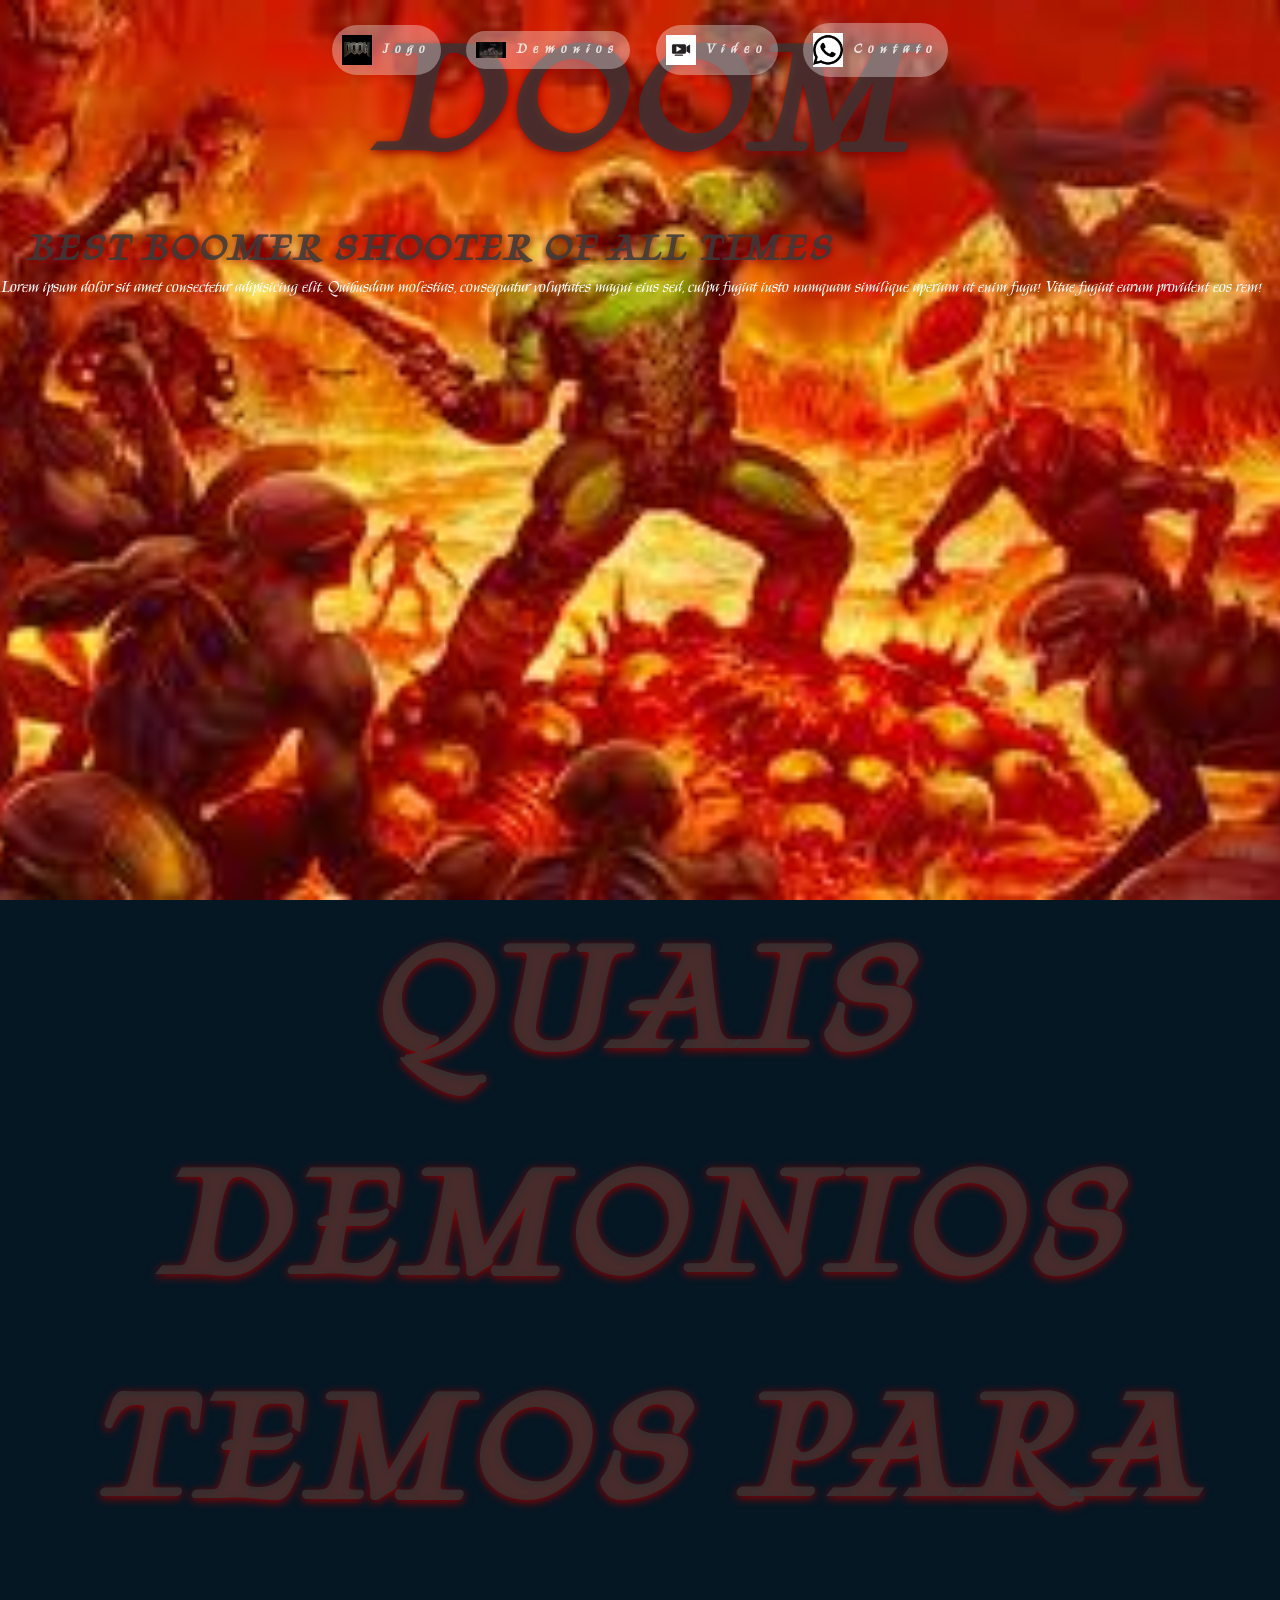
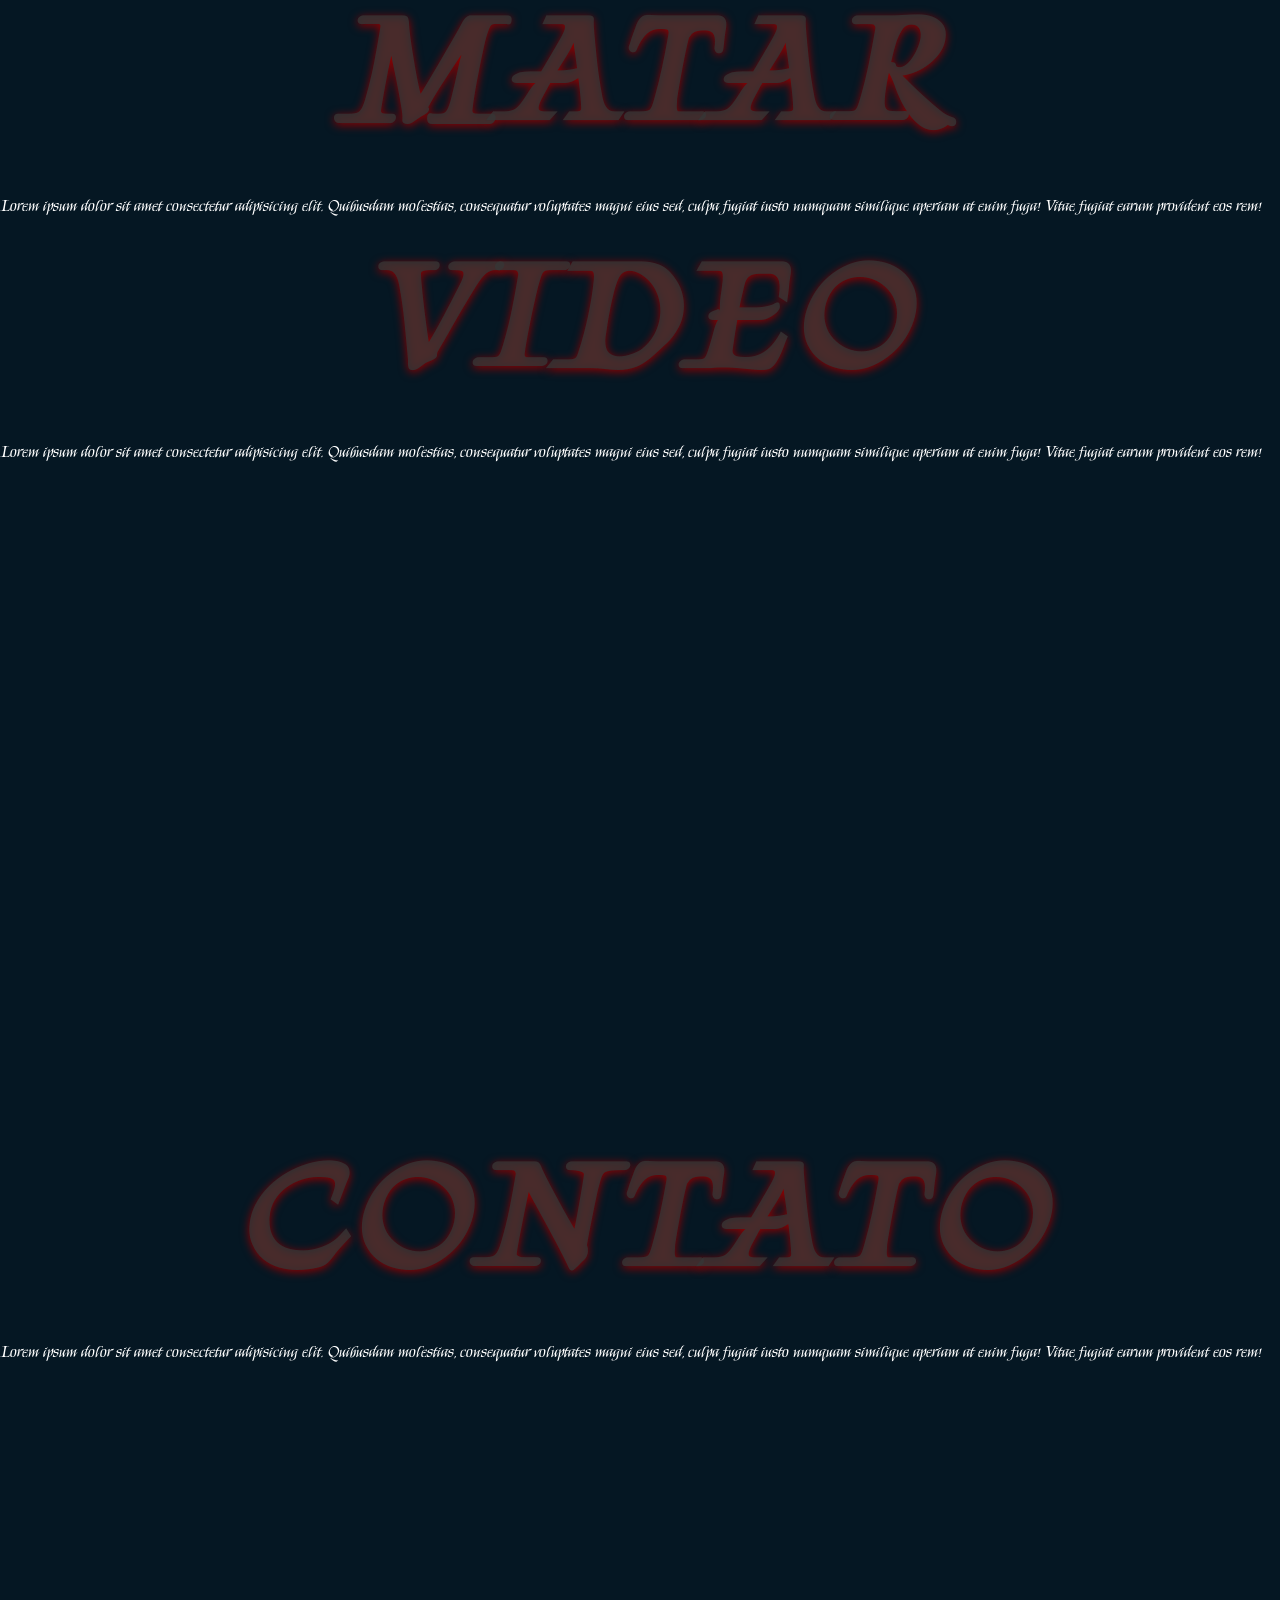
==== Lp-SESI/Lp-SESI/tds/src/index.html @ 85f40277 "Add files via upload" ====
<!DOCTYPE html>
<html lang="en">
<head>
    <meta charset="UTF-8">
    <meta name="viewport" content="width=device-width, initial-scale=1.0">
    <title>DOOM</title>
    <link rel="stylesheet" href="style.css">
    <link rel="preconnect" href="https://fonts.googleapis.com">
    <link rel="preconnect" href="https://fonts.gstatic.com" crossorigin>
    <link href="https://fonts.googleapis.com/css2?family=Cause:wght@100..900&family=Kings&family=Oswald:wght@200..700&display=swap" rel="stylesheet">
</head>
<body>
    <nav>
        <span class="navItems" onclick="navTo('s1')">
            <img src="../assets/icons/images/doomguy.jpg" alt="" width="30px">
            <a class="navWords">Jogo</a>
        </span>
        <span class="navItems" onclick="navTo('s2')">
            <img src="../assets/icons/images/demonios.webp" alt="" width="30px">
            <a class="navWords">Demonios</a>
        </span>
        <span class="navItems" onclick="navTo('s3')">
            <img src="../assets/icons/images/video.avif" alt="" width="30px">
            <a class="navWords">Video</a>
        </span>
        <span class="navItems" onclick="navTo('s4')">
            <img src="../assets/icons/images/contato.png" alt="" width="30px">
            <a class="navWords">Contato</a>
        </span>
    </nav>
    <main>
            <section id="s1">
                <h1>DOOM</h1>
                <h2>BEST BOOMER SHOOTER OF ALL TIMES</h2>
                <p>Lorem ipsum dolor sit amet consectetur adipisicing elit. 
                    Quibusdam molestias, consequatur voluptates magni eius sed, 
                    culpa fugiat iusto numquam similique aperiam at enim fuga! 
                    Vitae fugiat earum provident eos rem!</p>
            </section>
            <section id="s2">
                <h1>Quais demonios temos para matar</h1>
                <p>Lorem ipsum dolor sit amet consectetur adipisicing elit. 
                    Quibusdam molestias, consequatur voluptates magni eius sed, 
                    culpa fugiat iusto numquam similique aperiam at enim fuga! 
                    Vitae fugiat earum provident eos rem!</p>
            </section>
            <section id="s3">
                <h1>Video</h1>
                <p>Lorem ipsum dolor sit amet consectetur adipisicing elit. 
                    Quibusdam molestias, consequatur voluptates magni eius sed, 
                    culpa fugiat iusto numquam similique aperiam at enim fuga! 
                    Vitae fugiat earum provident eos rem!</p>
            </section>
            <section id="s4">
                <h1>Contato</h1>
                <p>Lorem ipsum dolor sit amet consectetur adipisicing elit. 
                    Quibusdam molestias, consequatur voluptates magni eius sed, 
                    culpa fugiat iusto numquam similique aperiam at enim fuga! 
                    Vitae fugiat earum provident eos rem!</p>
            </section>
    </main>
    <footer>
                
    </footer>



    <script src="script.js"></script>
</body>
</html>
---- Lp-SESI/Lp-SESI/tds/src/style.css ----
:root{
    --text: #ffffff;
    --bg: #051723;
    --lgreen: #920000;
    --dgreen: #283618;
    --lorange: #DDA15E;
    --dorange: #BC6C25;
    --font: "Roboto", sans-serif;
}

*{
    margin: 0;
    padding: 0;
    box-sizing: border-box;
    scroll-behavior: smooth;
}

body{
    font-family: "Kings", cursive;
    background-color: var(--bg);
    color: var(--text);
}

nav{
    width: 100%;
    position: fixed;
    top: 0;
    background-color: transparent;
    display: flex;
    align-items: center;
    justify-content: center;
    gap: 2vw;
    height: 100px;
    z-index: 999;
    animation: decima 1s ease-in-out;
    transition: all 1s ease-in-out; 
}

nav.sc{
    background-color: var(--lgreen);
}

@keyframes decima {
    0%{
        transform: translateY(-100px);
    }
}

.navItems{
    display: flex;
    align-items: center;
    justify-content: center;
    gap: 10px;
    background-color: #ffffff56;
    padding: 10px;
    border-radius: 999px;
}

.navItems img{
    width: 30px;
}

.navItems:hover{
    cursor: pointer;
}

a{
    color: inherit;
    text-decoration: none;
    font-size: 1vw;
    letter-spacing: 7px;
    opacity: 0.8;
    transition: all 200ms linear;
    font-weight: 700;
}

a:hover{
    opacity: 1;
    text-shadow: 0px 3px 10px var(--text);
}

section{
    min-height: 100vh;
    height: auto;
}

#s1{
    background-image: url(../assets/icons/images/capa.jpg);
    background-attachment: fixed;
    background-position: center;
    background-repeat: no-repeat;
    background-size: cover;
    align-items: center;
    justify-content: center;
    flex-direction: column;
}
h1{
    color: #363636cb;
    font-size: 160px;
    word-break: break-word;
    overflow-wrap: break-word;
    text-transform: uppercase;
    text-shadow: 0px 2px 10px var(--lgreen);
    letter-spacing: 7px;
    width: 100%;
    text-align: center;
    animation: esquerda 2s ease-in-out;
}
@keyframes esquerda {
    0%{
        transform: translateX(-100px);
        opacity: 0;
    }
    
}
h2{
    color: #3a3a3ad8;
    font-size: 3vw;
    text-shadow: 0px 2px 10px var(--lgreen);
    letter-spacing: 2px;
    width: 67%;
    text-align: center;
    animation: direita 2s ease-in-out;
}
@keyframes direita {
    0%{
        transform: translateX(100px);
        opacity: 0;
    }
    
}


@media (width <= 1000px) {
    .navWords{
        display: none;
    }
    #s1{
        background-image: url(../assets/icons/images/doomguy.jpg);
    }
}
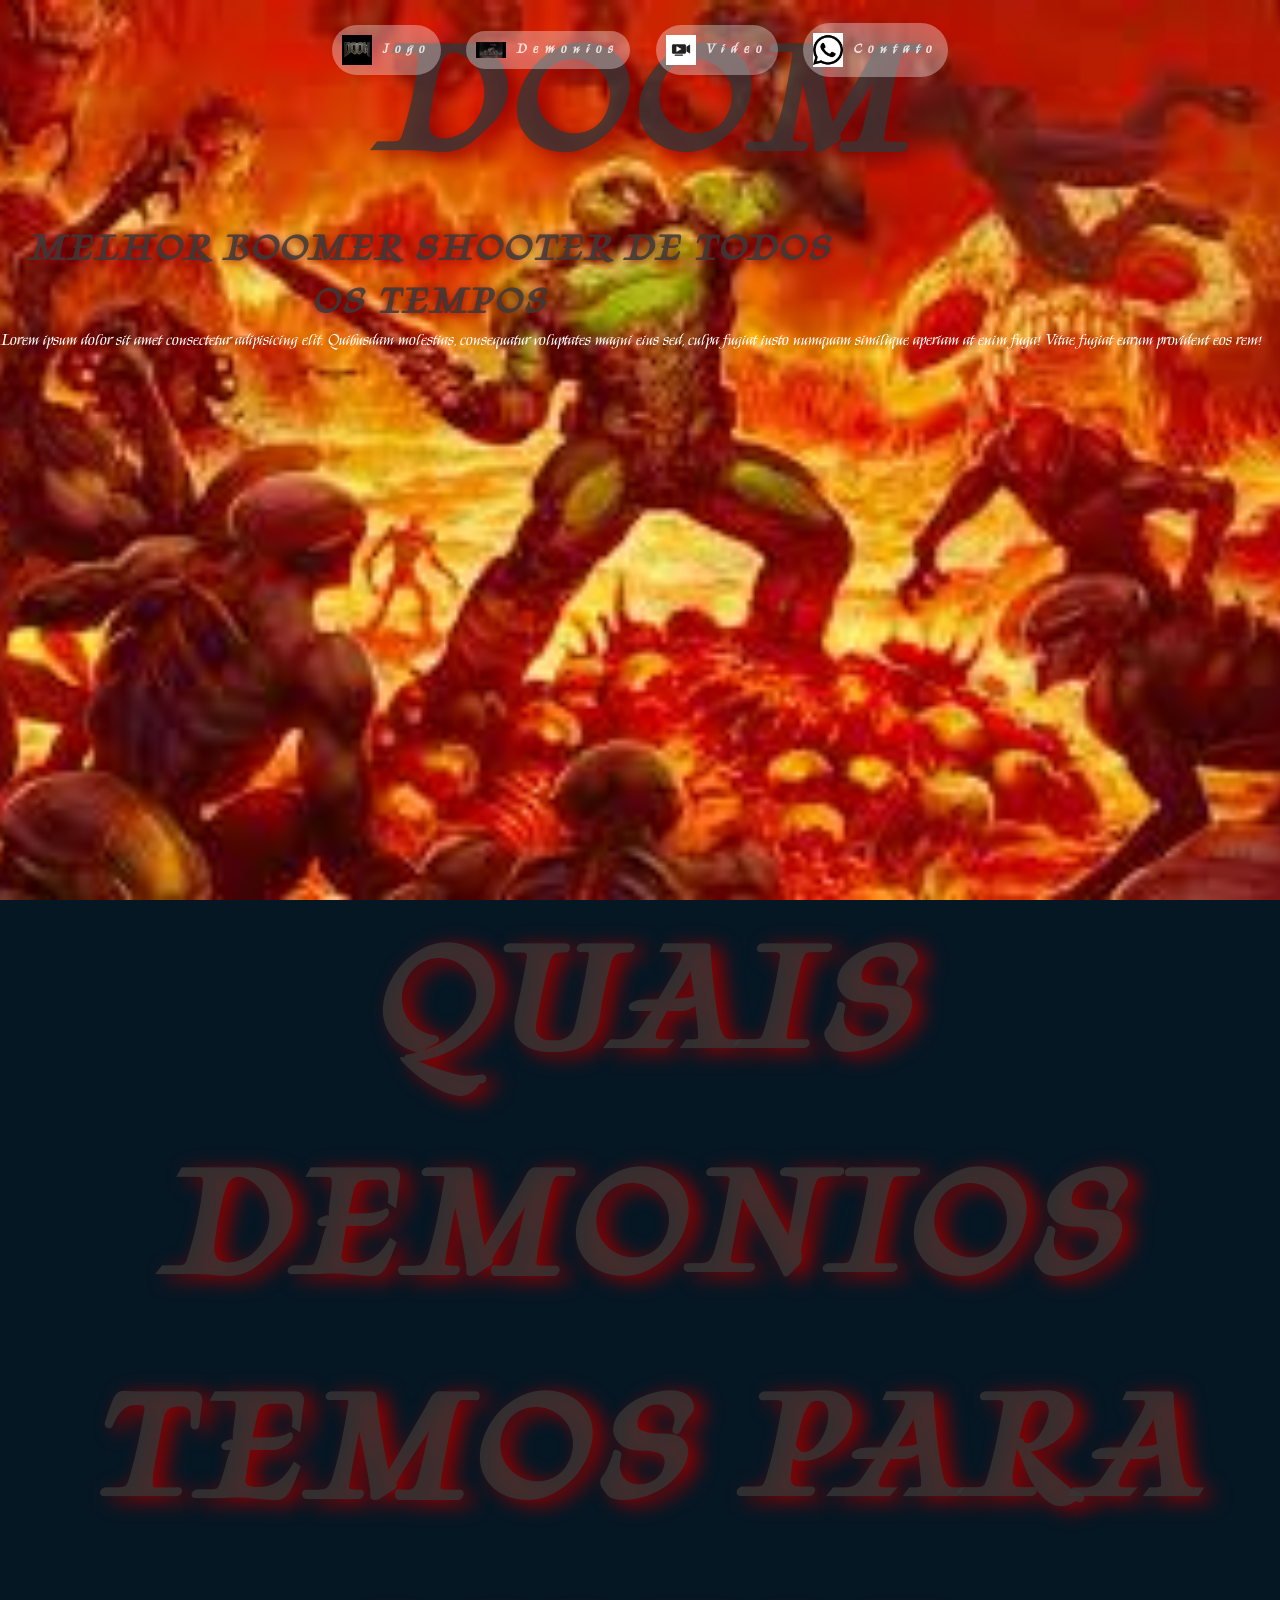
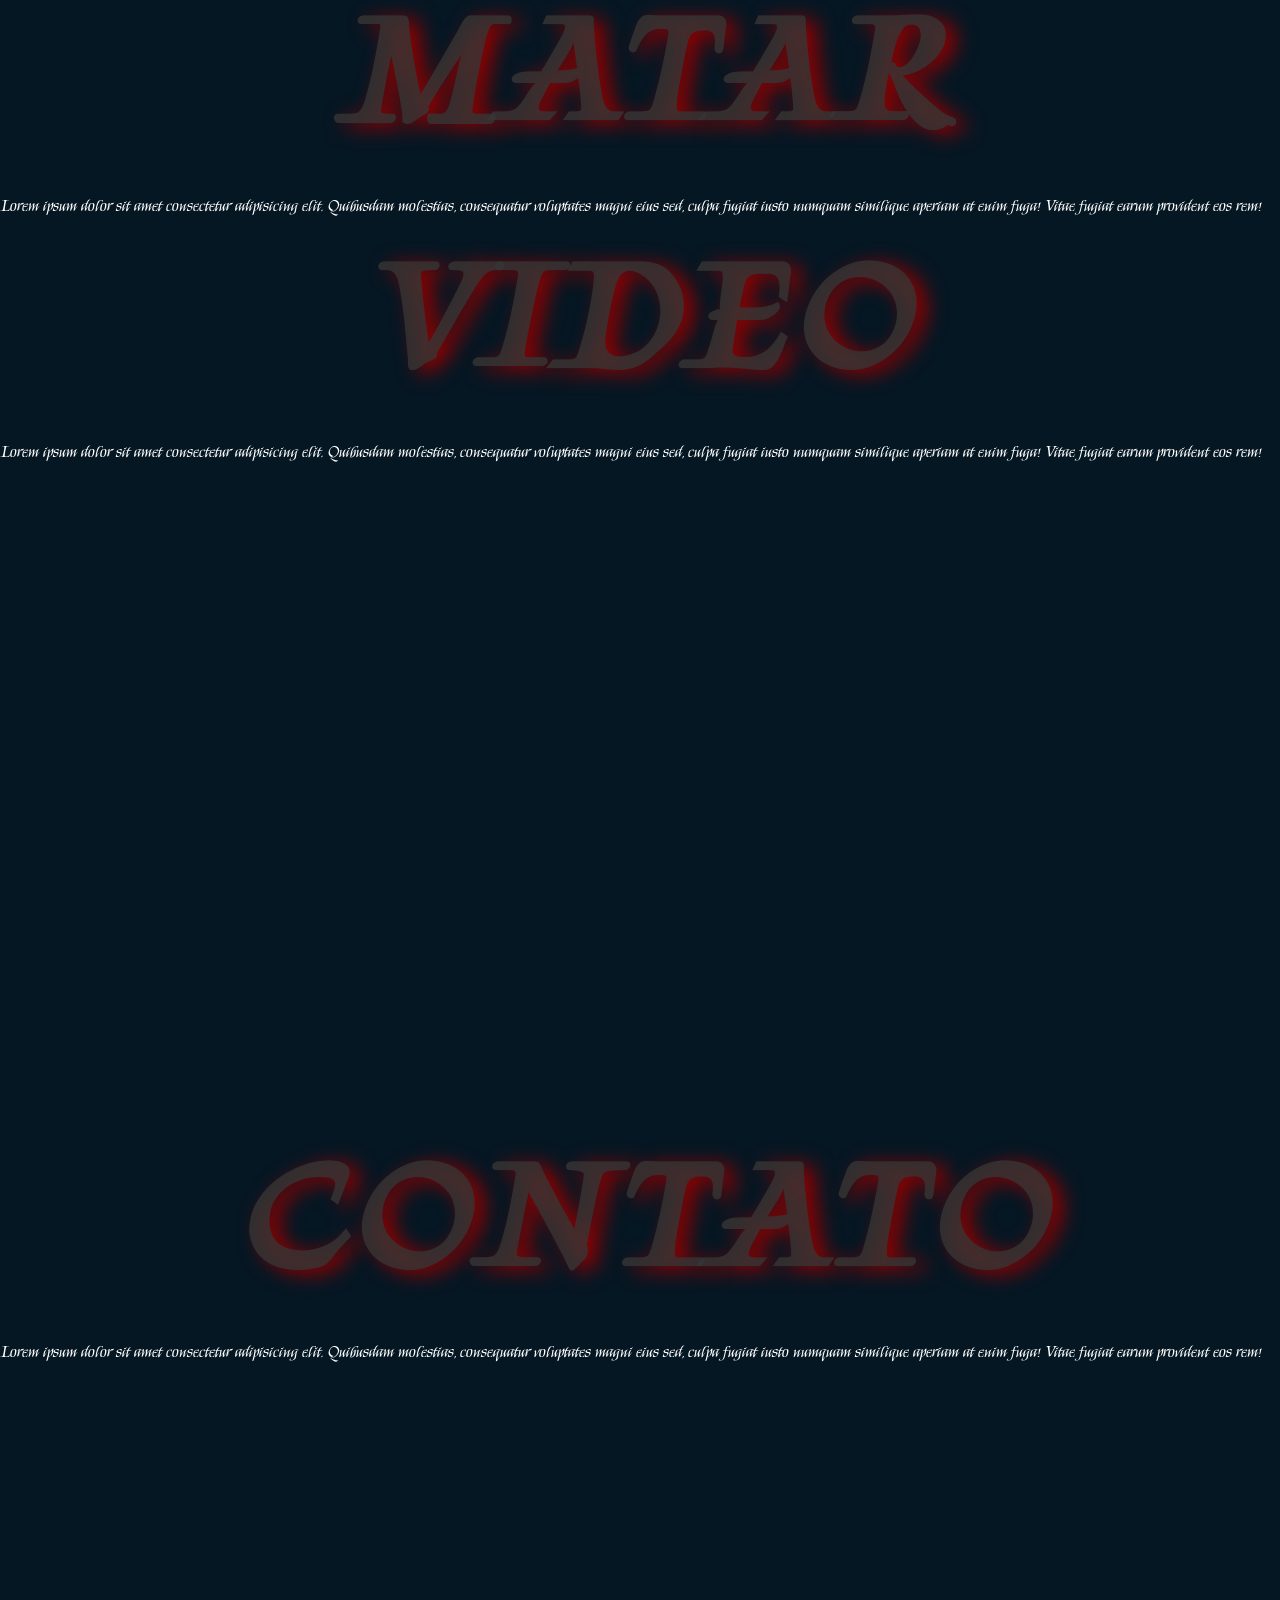
==== commit 4a76eb3f: "Add files via upload" ====
--- a/Lp-SESI/Lp-SESI/tds/src/index.html
+++ b/Lp-SESI/Lp-SESI/tds/src/index.html
@@ -31,7 +31,7 @@
     <main>
             <section id="s1">
                 <h1>DOOM</h1>
-                <h2>BEST BOOMER SHOOTER OF ALL TIMES</h2>
+                <h2>MELHOR BOOMER SHOOTER DE TODOS OS TEMPOS</h2>
                 <p>Lorem ipsum dolor sit amet consectetur adipisicing elit. 
                     Quibusdam molestias, consequatur voluptates magni eius sed, 
                     culpa fugiat iusto numquam similique aperiam at enim fuga! 
--- a/Lp-SESI/Lp-SESI/tds/src/style.css
+++ b/Lp-SESI/Lp-SESI/tds/src/style.css
@@ -94,13 +94,35 @@
     justify-content: center;
     flex-direction: column;
 }
+#s2{
+    background-image: url(../assets/icons/images/satanas.jpg);
+    background-attachment: fixed;
+    background-position: center;
+    background-repeat: no-repeat;
+    background-size: cover;
+    align-items: center;
+    justify-content: center;
+    flex-direction: column;
+}
+#s3{
+    background: linear-gradient(180deg,red,orange);
+    background-image: url(../assets/icons/images/badass.jpg);
+    background-attachment: fixed;
+    background-position: center;
+    background-repeat: no-repeat;
+    background-size: cover;
+    align-items: center;
+    justify-content: center;
+    flex-direction: column;
+
+}
 h1{
     color: #363636cb;
     font-size: 160px;
     word-break: break-word;
     overflow-wrap: break-word;
     text-transform: uppercase;
-    text-shadow: 0px 2px 10px var(--lgreen);
+    text-shadow: 10px 4px 20px var(--lgreen);
     letter-spacing: 7px;
     width: 100%;
     text-align: center;
@@ -138,4 +160,10 @@
     #s1{
         background-image: url(../assets/icons/images/doomguy.jpg);
     }
+    #s2{
+        background-image: url(../assets/icons/images/satanasm.jpg);
+    }
+    #s3{
+        background-image: url(../assets/icons/images/badassm.jpg);
+    }
 }
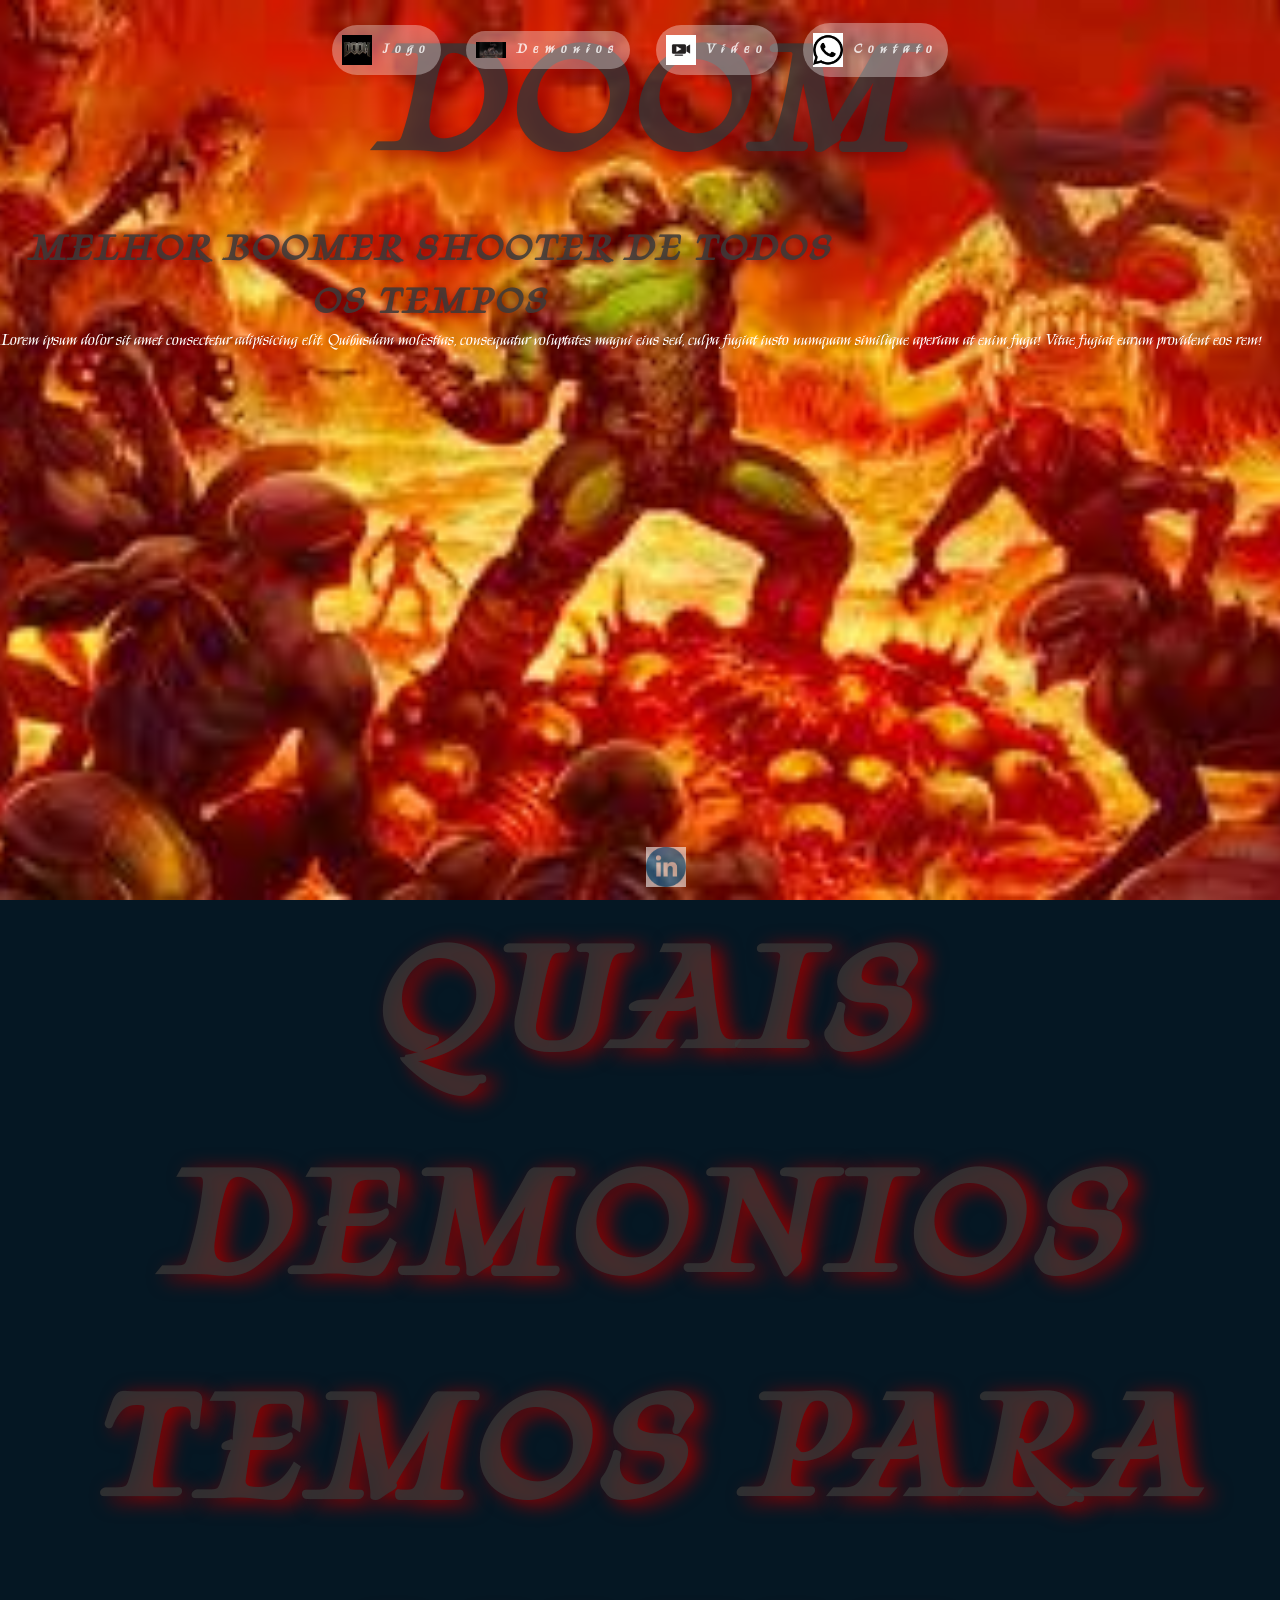
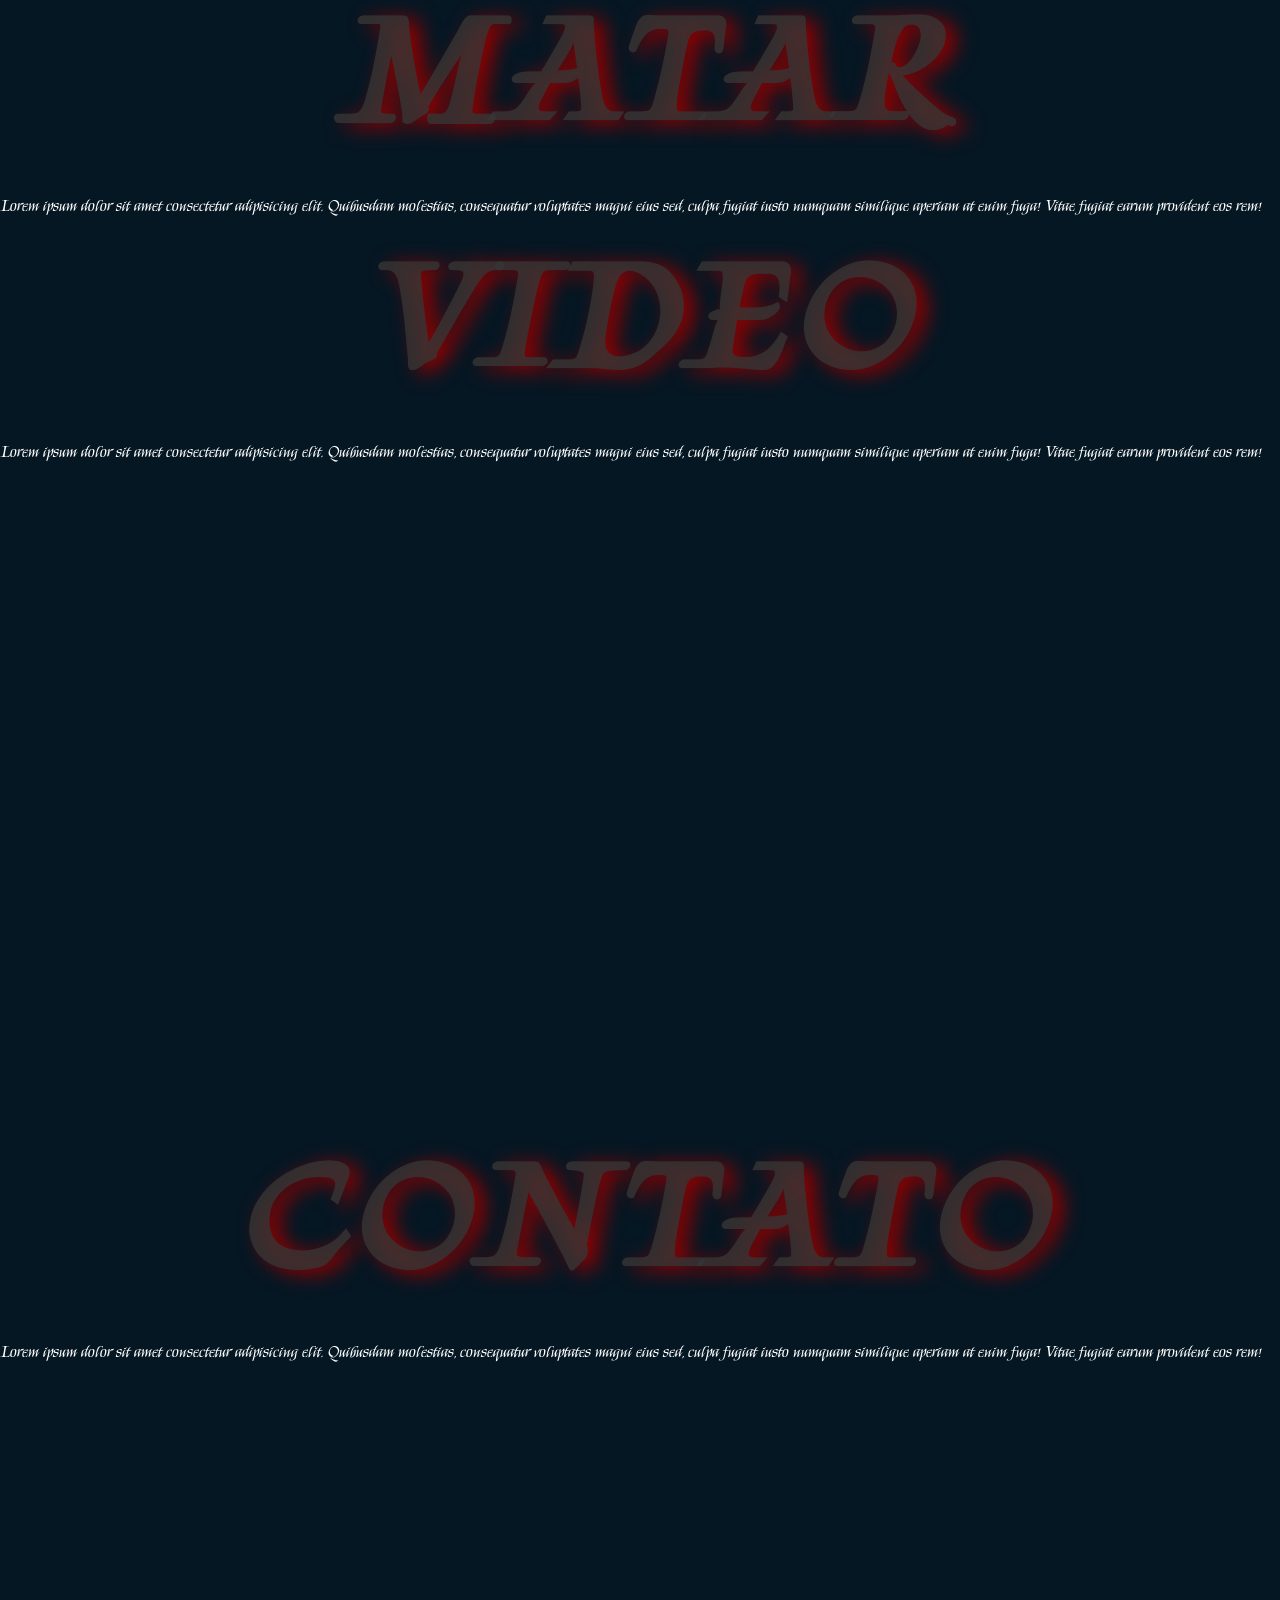
==== commit 9daefe49: "Add files via upload" ====
--- a/Lp-SESI/Lp-SESI/tds/src/index.html
+++ b/Lp-SESI/Lp-SESI/tds/src/index.html
@@ -60,7 +60,15 @@
             </section>
     </main>
     <footer>
-                
+           <a href="https://www.facebook.com" target="_blank">
+            <img width="40px" src="../assets/icons/images/facebook.png" alt="">
+           </a>     
+           <a href="https://www.instagram.com">
+            <img width="40px" src="../assets/icons/images/insta.jpg" alt="">
+           </a>     
+           <a href="https://www.linkedin.com">
+            <img width="40px" src="../assets/icons/images/linkedin.jpg" alt="">
+           </a>     
     </footer>
 
 
--- a/Lp-SESI/Lp-SESI/tds/src/style.css
+++ b/Lp-SESI/Lp-SESI/tds/src/style.css
@@ -166,4 +166,28 @@
     #s3{
         background-image: url(../assets/icons/images/badassm.jpg);
     }
+}
+footer{
+    display: flex;
+    align-items: center;
+    justify-content: center;
+    gap: 2vw;
+    height: 60px;
+    background-color: transparent;
+    position: fixed;
+    bottom: 0;
+    width: 100%;
+    transition: all 1s ease-in-out;
+}
+footer.ft{
+    background-color: var(--lgreen);
+}
+footer a img{
+    opacity: 0.7;
+    transition: all 500ms linear;
+}
+footer a img:hover{
+    opacity: 1;
+    box-shadow: 0px 5px 10px black;
+    transform: translateY(-5px) scale(1.1) rotate(360deg);
 }
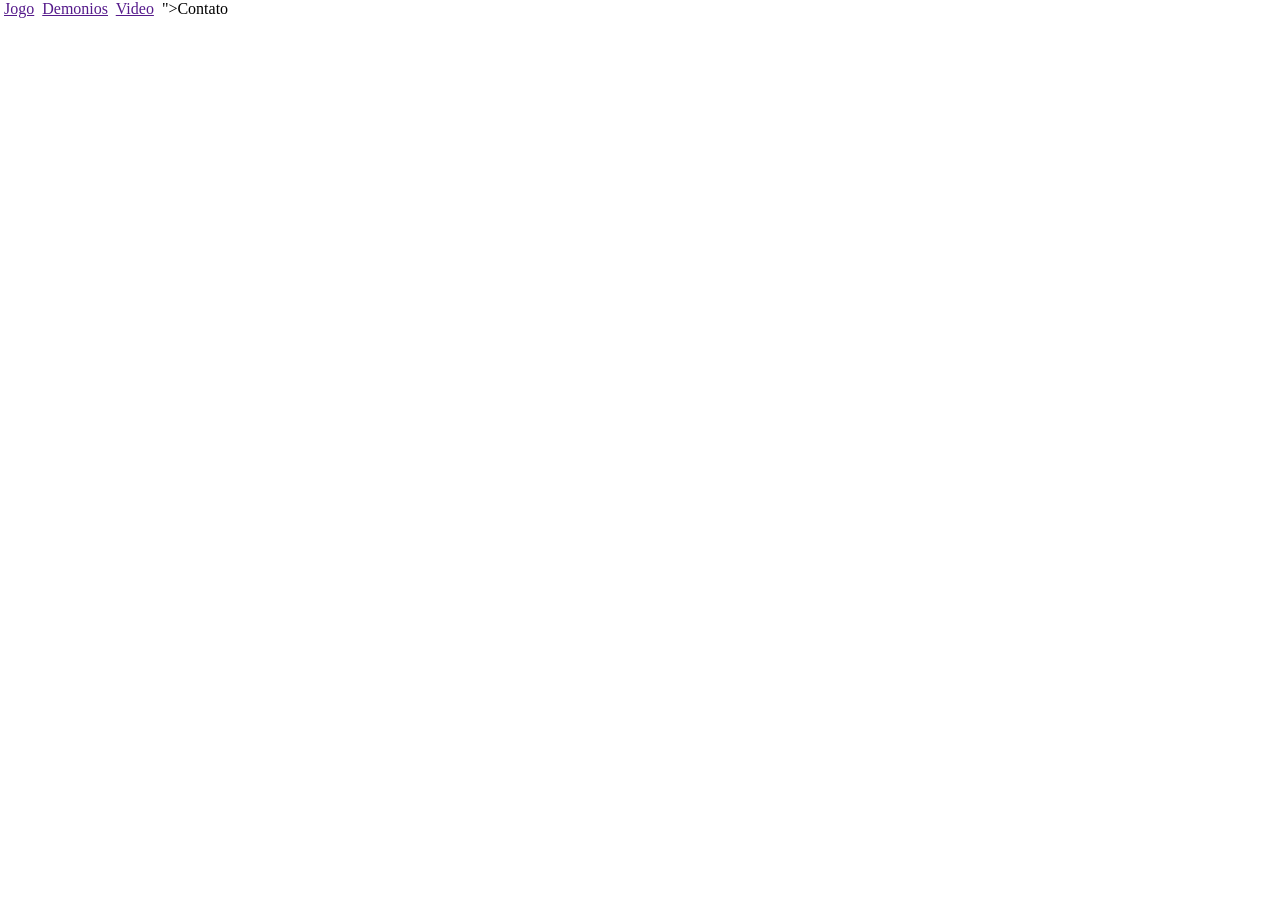
==== commit e353ada6: "Add files via upload" ====
--- a/Lp-SESI/Lp-SESI/tds/src/index.html
+++ b/Lp-SESI/Lp-SESI/tds/src/index.html
@@ -5,70 +5,31 @@
     <meta name="viewport" content="width=device-width, initial-scale=1.0">
     <title>DOOM</title>
     <link rel="stylesheet" href="style.css">
-    <link rel="preconnect" href="https://fonts.googleapis.com">
-    <link rel="preconnect" href="https://fonts.gstatic.com" crossorigin>
-    <link href="https://fonts.googleapis.com/css2?family=Cause:wght@100..900&family=Kings&family=Oswald:wght@200..700&display=swap" rel="stylesheet">
 </head>
 <body>
     <nav>
-        <span class="navItems" onclick="navTo('s1')">
-            <img src="../assets/icons/images/doomguy.jpg" alt="" width="30px">
-            <a class="navWords">Jogo</a>
+        <span>
+            <img src="" alt="">
+            <a href="">Jogo</a>
         </span>
-        <span class="navItems" onclick="navTo('s2')">
-            <img src="../assets/icons/images/demonios.webp" alt="" width="30px">
-            <a class="navWords">Demonios</a>
+        <span>
+            <img src="" alt="">
+            <a href="">Demonios</a>
         </span>
-        <span class="navItems" onclick="navTo('s3')">
-            <img src="../assets/icons/images/video.avif" alt="" width="30px">
-            <a class="navWords">Video</a>
+        <span>
+            <img src="" alt="">
+            <a href="">Video</a>
         </span>
-        <span class="navItems" onclick="navTo('s4')">
-            <img src="../assets/icons/images/contato.png" alt="" width="30px">
-            <a class="navWords">Contato</a>
+        <span>
+            <img src="" alt="">
+            <a href=""></a>">Contato</a>
         </span>
     </nav>
     <main>
-            <section id="s1">
-                <h1>DOOM</h1>
-                <h2>MELHOR BOOMER SHOOTER DE TODOS OS TEMPOS</h2>
-                <p>Lorem ipsum dolor sit amet consectetur adipisicing elit. 
-                    Quibusdam molestias, consequatur voluptates magni eius sed, 
-                    culpa fugiat iusto numquam similique aperiam at enim fuga! 
-                    Vitae fugiat earum provident eos rem!</p>
-            </section>
-            <section id="s2">
-                <h1>Quais demonios temos para matar</h1>
-                <p>Lorem ipsum dolor sit amet consectetur adipisicing elit. 
-                    Quibusdam molestias, consequatur voluptates magni eius sed, 
-                    culpa fugiat iusto numquam similique aperiam at enim fuga! 
-                    Vitae fugiat earum provident eos rem!</p>
-            </section>
-            <section id="s3">
-                <h1>Video</h1>
-                <p>Lorem ipsum dolor sit amet consectetur adipisicing elit. 
-                    Quibusdam molestias, consequatur voluptates magni eius sed, 
-                    culpa fugiat iusto numquam similique aperiam at enim fuga! 
-                    Vitae fugiat earum provident eos rem!</p>
-            </section>
-            <section id="s4">
-                <h1>Contato</h1>
-                <p>Lorem ipsum dolor sit amet consectetur adipisicing elit. 
-                    Quibusdam molestias, consequatur voluptates magni eius sed, 
-                    culpa fugiat iusto numquam similique aperiam at enim fuga! 
-                    Vitae fugiat earum provident eos rem!</p>
-            </section>
+            
     </main>
     <footer>
-           <a href="https://www.facebook.com" target="_blank">
-            <img width="40px" src="../assets/icons/images/facebook.png" alt="">
-           </a>     
-           <a href="https://www.instagram.com">
-            <img width="40px" src="../assets/icons/images/insta.jpg" alt="">
-           </a>     
-           <a href="https://www.linkedin.com">
-            <img width="40px" src="../assets/icons/images/linkedin.jpg" alt="">
-           </a>     
+                
     </footer>
 
 
--- a/Lp-SESI/Lp-SESI/tds/src/style.css
+++ b/Lp-SESI/Lp-SESI/tds/src/style.css
@@ -1,193 +1,8 @@
-:root{
-    --text: #ffffff;
-    --bg: #051723;
-    --lgreen: #920000;
-    --dgreen: #283618;
-    --lorange: #DDA15E;
-    --dorange: #BC6C25;
-    --font: "Roboto", sans-serif;
+*{
+    padding: 0;
+    margin: 0;
+    box-sizing: border-box;
+    justify-content: center;
+    align-items: center;
 }
 
-*{
-    margin: 0;
-    padding: 0;
-    box-sizing: border-box;
-    scroll-behavior: smooth;
-}
-
-body{
-    font-family: "Kings", cursive;
-    background-color: var(--bg);
-    color: var(--text);
-}
-
-nav{
-    width: 100%;
-    position: fixed;
-    top: 0;
-    background-color: transparent;
-    display: flex;
-    align-items: center;
-    justify-content: center;
-    gap: 2vw;
-    height: 100px;
-    z-index: 999;
-    animation: decima 1s ease-in-out;
-    transition: all 1s ease-in-out; 
-}
-
-nav.sc{
-    background-color: var(--lgreen);
-}
-
-@keyframes decima {
-    0%{
-        transform: translateY(-100px);
-    }
-}
-
-.navItems{
-    display: flex;
-    align-items: center;
-    justify-content: center;
-    gap: 10px;
-    background-color: #ffffff56;
-    padding: 10px;
-    border-radius: 999px;
-}
-
-.navItems img{
-    width: 30px;
-}
-
-.navItems:hover{
-    cursor: pointer;
-}
-
-a{
-    color: inherit;
-    text-decoration: none;
-    font-size: 1vw;
-    letter-spacing: 7px;
-    opacity: 0.8;
-    transition: all 200ms linear;
-    font-weight: 700;
-}
-
-a:hover{
-    opacity: 1;
-    text-shadow: 0px 3px 10px var(--text);
-}
-
-section{
-    min-height: 100vh;
-    height: auto;
-}
-
-#s1{
-    background-image: url(../assets/icons/images/capa.jpg);
-    background-attachment: fixed;
-    background-position: center;
-    background-repeat: no-repeat;
-    background-size: cover;
-    align-items: center;
-    justify-content: center;
-    flex-direction: column;
-}
-#s2{
-    background-image: url(../assets/icons/images/satanas.jpg);
-    background-attachment: fixed;
-    background-position: center;
-    background-repeat: no-repeat;
-    background-size: cover;
-    align-items: center;
-    justify-content: center;
-    flex-direction: column;
-}
-#s3{
-    background: linear-gradient(180deg,red,orange);
-    background-image: url(../assets/icons/images/badass.jpg);
-    background-attachment: fixed;
-    background-position: center;
-    background-repeat: no-repeat;
-    background-size: cover;
-    align-items: center;
-    justify-content: center;
-    flex-direction: column;
-
-}
-h1{
-    color: #363636cb;
-    font-size: 160px;
-    word-break: break-word;
-    overflow-wrap: break-word;
-    text-transform: uppercase;
-    text-shadow: 10px 4px 20px var(--lgreen);
-    letter-spacing: 7px;
-    width: 100%;
-    text-align: center;
-    animation: esquerda 2s ease-in-out;
-}
-@keyframes esquerda {
-    0%{
-        transform: translateX(-100px);
-        opacity: 0;
-    }
-    
-}
-h2{
-    color: #3a3a3ad8;
-    font-size: 3vw;
-    text-shadow: 0px 2px 10px var(--lgreen);
-    letter-spacing: 2px;
-    width: 67%;
-    text-align: center;
-    animation: direita 2s ease-in-out;
-}
-@keyframes direita {
-    0%{
-        transform: translateX(100px);
-        opacity: 0;
-    }
-    
-}
-
-
-@media (width <= 1000px) {
-    .navWords{
-        display: none;
-    }
-    #s1{
-        background-image: url(../assets/icons/images/doomguy.jpg);
-    }
-    #s2{
-        background-image: url(../assets/icons/images/satanasm.jpg);
-    }
-    #s3{
-        background-image: url(../assets/icons/images/badassm.jpg);
-    }
-}
-footer{
-    display: flex;
-    align-items: center;
-    justify-content: center;
-    gap: 2vw;
-    height: 60px;
-    background-color: transparent;
-    position: fixed;
-    bottom: 0;
-    width: 100%;
-    transition: all 1s ease-in-out;
-}
-footer.ft{
-    background-color: var(--lgreen);
-}
-footer a img{
-    opacity: 0.7;
-    transition: all 500ms linear;
-}
-footer a img:hover{
-    opacity: 1;
-    box-shadow: 0px 5px 10px black;
-    transform: translateY(-5px) scale(1.1) rotate(360deg);
-}
